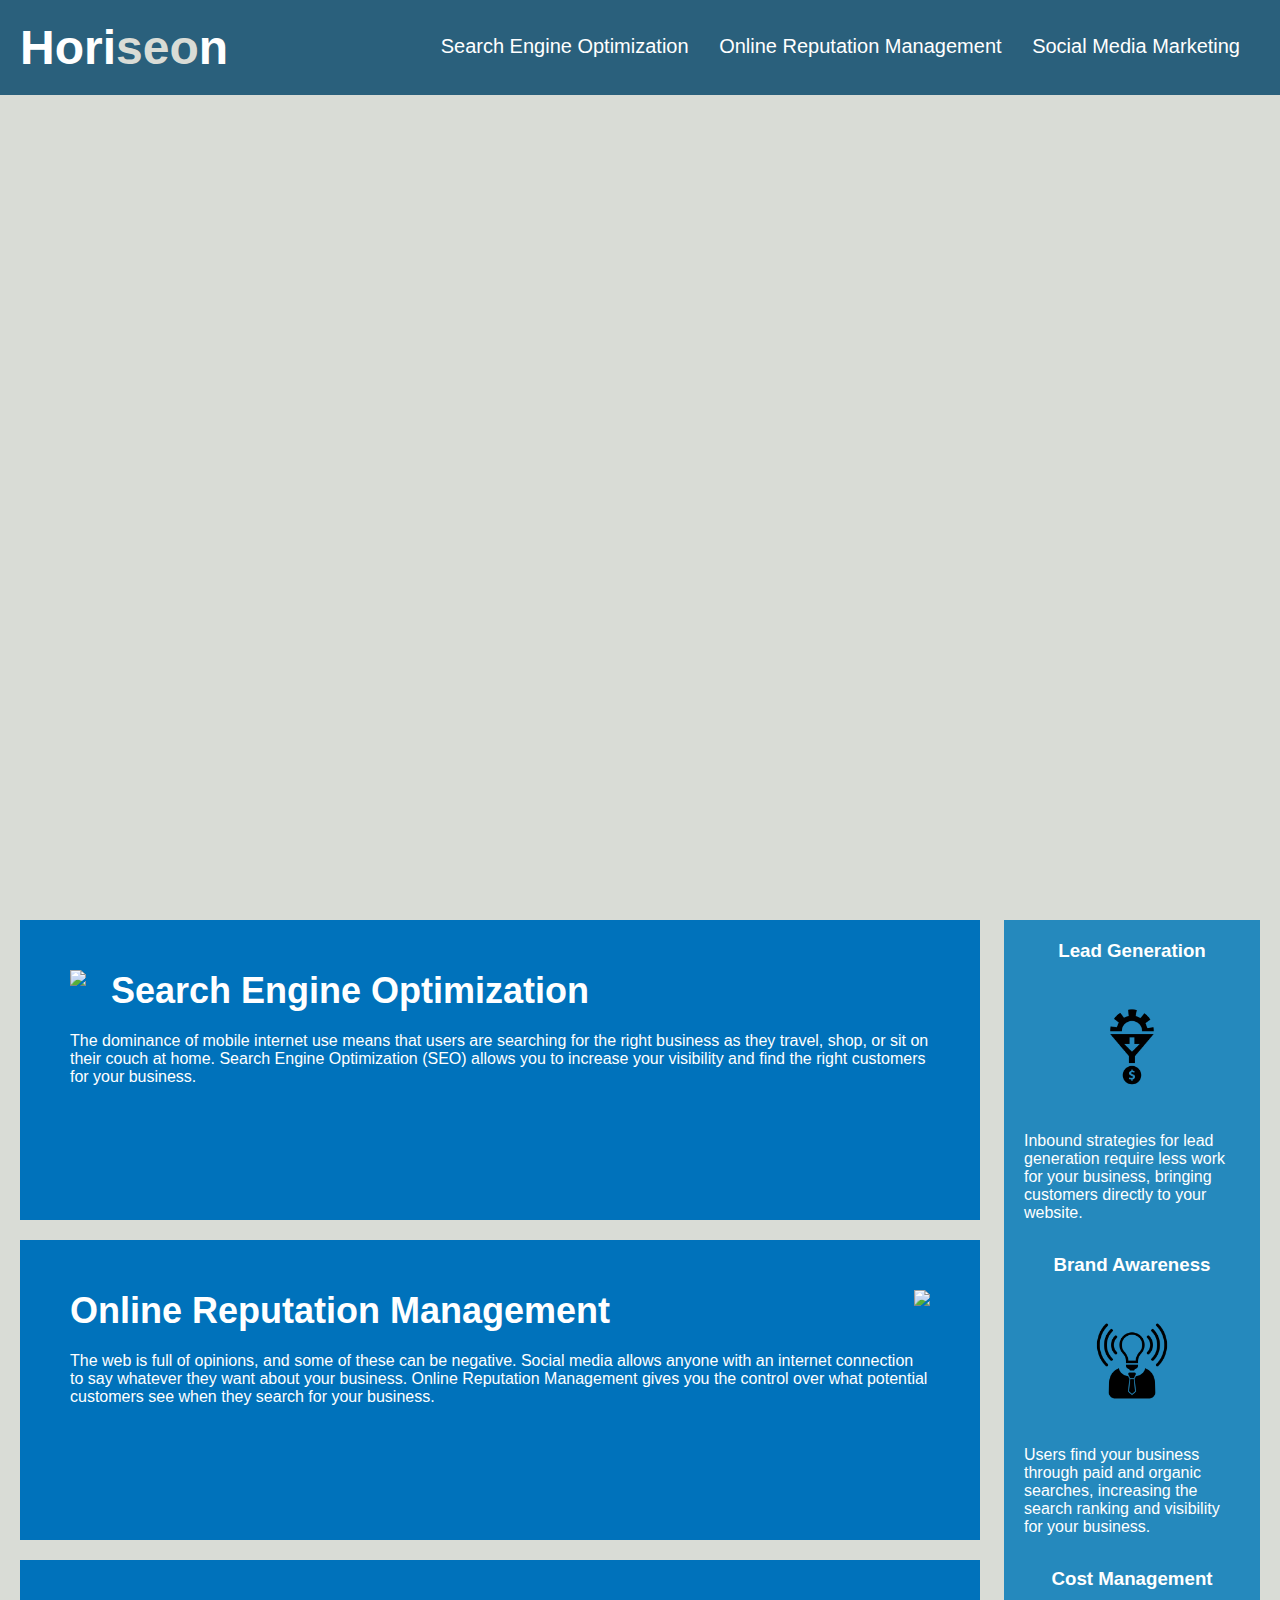
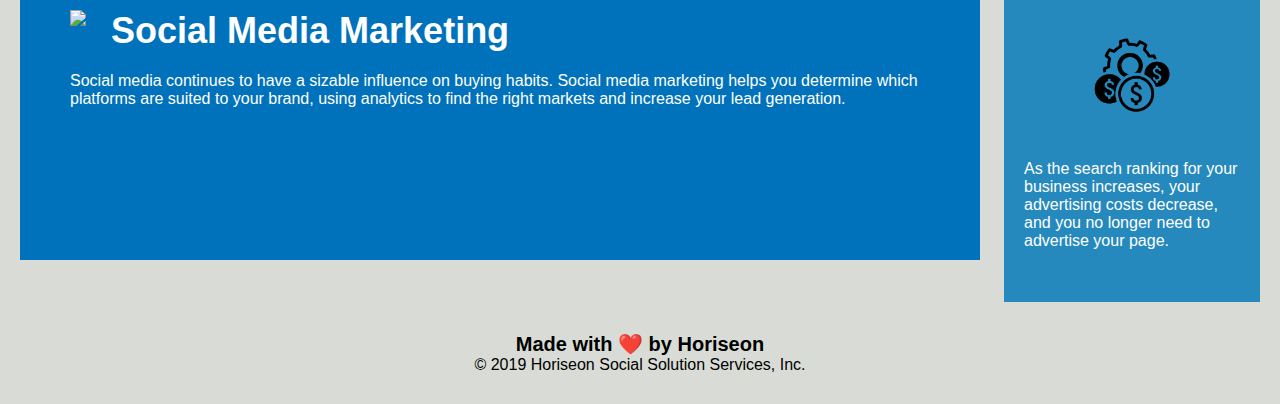
==== horison-solution-modified/index.html @ 2b65d50e "starter code" ====
<!DOCTYPE html>
<html lang="en-us">

<head>
    <meta charset="UTF-8" />
    <link rel="stylesheet" href="./assets/css/style.css">
    <title>website</title>
</head>

<body>
    <div class="header">
        <h1>Hori<span class="seo">seo</span>n</h1>
        <div>
            <ul>
                <li>
                    <a href="#search-engine-optimization">Search Engine Optimization</a>
                </li>
                <li>
                    <a href="#online-reputation-management">Online Reputation Management</a>
                </li>
                <li>
                    <a href="#social-media-marketing">Social Media Marketing</a>
                </li>
            </ul>
        </div>
    </div>
    <div class="hero"></div>
    <div class="content">
        <div class="search-engine-optimization">
            <img src="./assets/images/search-engine-optimization.jpg" class="float-left" />
            <h2>Search Engine Optimization</h2>
            <p>
                The dominance of mobile internet use means that users are searching for the right business as they travel, shop, or sit on their couch at home. Search Engine Optimization (SEO) allows you to increase your visibility and find the right customers for your business.
            </p>
        </div>
        <div id="online-reputation-management" class="online-reputation-management">
            <img src="./assets/images/online-reputation-management.jpg" class="float-right" />
            <h2>Online Reputation Management</h2>
            <p>
                The web is full of opinions, and some of these can be negative. Social media allows anyone with an internet connection to say whatever they want about your business. Online Reputation Management gives you the control over what potential customers see when they search for your business.
            </p>
        </div>
        <div id="social-media-marketing" class="social-media-marketing">
            <img src="./assets/images/social-media-marketing.jpg" class="float-left" />
            <h2>Social Media Marketing</h2>
            <p>
                Social media continues to have a sizable influence on buying habits. Social media marketing helps you determine which platforms are suited to your brand, using analytics to find the right markets and increase your lead generation.
            </p>
        </div>
    </div>
    <div class="benefits">
        <div class="benefit-lead">
            <h3>Lead Generation</h3>
            <img src="./assets/images/lead-generation.png" />
            <p>
                Inbound strategies for lead generation require less work for your business, bringing customers directly to your website.
            </p>
        </div>
        <div class="benefit-brand">
            <h3>Brand Awareness</h3>
            <img src="./assets/images/brand-awareness.png" />
            <p>
                Users find your business through paid and organic searches, increasing the search ranking and visibility for your business.
            </p>
        </div>
        <div class="benefit-cost">
            <h3>Cost Management</h3>
            <img src="./assets/images/cost-management.png"></img>
            <p>
                As the search ranking for your business increases, your advertising costs decrease, and you no longer need to advertise your page.
            </p>
        </div>
    </div>
    <div class="footer">
        <h2>Made with ❤️️ by Horiseon</h2>
        <p>
            &copy; 2019 Horiseon Social Solution Services, Inc.
        </p>
    </div>
</body>

</html>
---- horison-solution-modified/assets/css/style.css ----
* {
    box-sizing: border-box;
    padding: 0;
    margin: 0;
}

body {
    background-color: #d9dcd6;
}

.header {
    padding: 20px;
    font-family: 'Trebuchet MS', 'Lucida Sans Unicode', 'Lucida Grande', 'Lucida Sans', Arial, sans-serif;
    background-color: #2a607c;
    color: #ffffff;
}

.header h1 {
    display: inline-block;
    font-size: 48px;
}

.header h1 .seo {
    color: #d9dcd6;
}

.header div {
    padding-top: 15px;
    margin-right: 20px;
    float: right;
    font-family: 'Gill Sans', 'Gill Sans MT', Calibri, 'Trebuchet MS', sans-serif;
    font-size: 20px;
}

.header div ul {
    list-style-type: none;
}

.header div ul li {
    display: inline-block;
    margin-left: 25px;
}

a {
    color: #ffffff;
    text-decoration: none;
}

p {
    font-size: 16px;
}

.hero {
    height: 800px;
    width: 100%;
    margin-bottom: 25px;
    background-image: url("../images/digital-marketing-meeting.jpg");
    background-size: cover;
    background-position: center;
}

.float-left {
    float: left;
    margin-right: 25px;
}

.float-right {
    float: right;
    margin-left: 25px;
}

.content {
    width: 75%;
    display: inline-block;
    margin-left: 20px;
}

.benefits {
    margin-right: 20px;
    padding: 20px;
    clear: both;
    float: right;
    width: 20%;
    height: 100%;
    font-family: 'Gill Sans', 'Gill Sans MT', Calibri, 'Trebuchet MS', sans-serif;
    background-color: #2589bd;
}

.benefit-lead {
    margin-bottom: 32px;
    color: #ffffff;
}

.benefit-brand {
    margin-bottom: 32px;
    color: #ffffff;
}

.benefit-cost {
    margin-bottom: 32px;
    color: #ffffff;
}

.benefit-lead h3 {
    margin-bottom: 10px;
    text-align: center;
}

.benefit-brand h3 {
    margin-bottom: 10px;
    text-align: center;
}

.benefit-cost h3 {
    margin-bottom: 10px;
    text-align: center;
}

.benefit-lead img {
    display: block;
    margin: 10px auto;
    max-width: 150px;
}

.benefit-brand img {
    display: block;
    margin: 10px auto;
    max-width: 150px;
}

.benefit-cost img {
    display: block;
    margin: 10px auto;
    max-width: 150px;
}

.search-engine-optimization {
    margin-bottom: 20px;
    padding: 50px;
    height: 300px;
    font-family: 'Gill Sans', 'Gill Sans MT', Calibri, 'Trebuchet MS', sans-serif;
    background-color: #0072bb;
    color: #ffffff;
}

.online-reputation-management {
    margin-bottom: 20px;
    padding: 50px;
    height: 300px;
    font-family: 'Gill Sans', 'Gill Sans MT', Calibri, 'Trebuchet MS', sans-serif;
    background-color: #0072bb;
    color: #ffffff;
}

.social-media-marketing {
    margin-bottom: 20px;
    padding: 50px;
    height: 300px;
    font-family: 'Gill Sans', 'Gill Sans MT', Calibri, 'Trebuchet MS', sans-serif;
    background-color: #0072bb;
    color: #ffffff;
}

.search-engine-optimization img {
    max-height: 200px;
}

.online-reputation-management img {
    max-height: 200px;
}

.social-media-marketing img {
    max-height: 200px;
}

.search-engine-optimization h2 {
    margin-bottom: 20px;
    font-size: 36px;
}

.online-reputation-management h2 {
    margin-bottom: 20px;
    font-size: 36px;
}

.social-media-marketing h2 {
    margin-bottom: 20px;
    font-size: 36px;
}

.footer {
    padding: 30px;
    clear: both;
    font-family: 'Trebuchet MS', 'Lucida Sans Unicode', 'Lucida Grande', 'Lucida Sans', Arial, sans-serif;
    text-align: center;
}

.footer h2 {
    font-size: 20px;
}
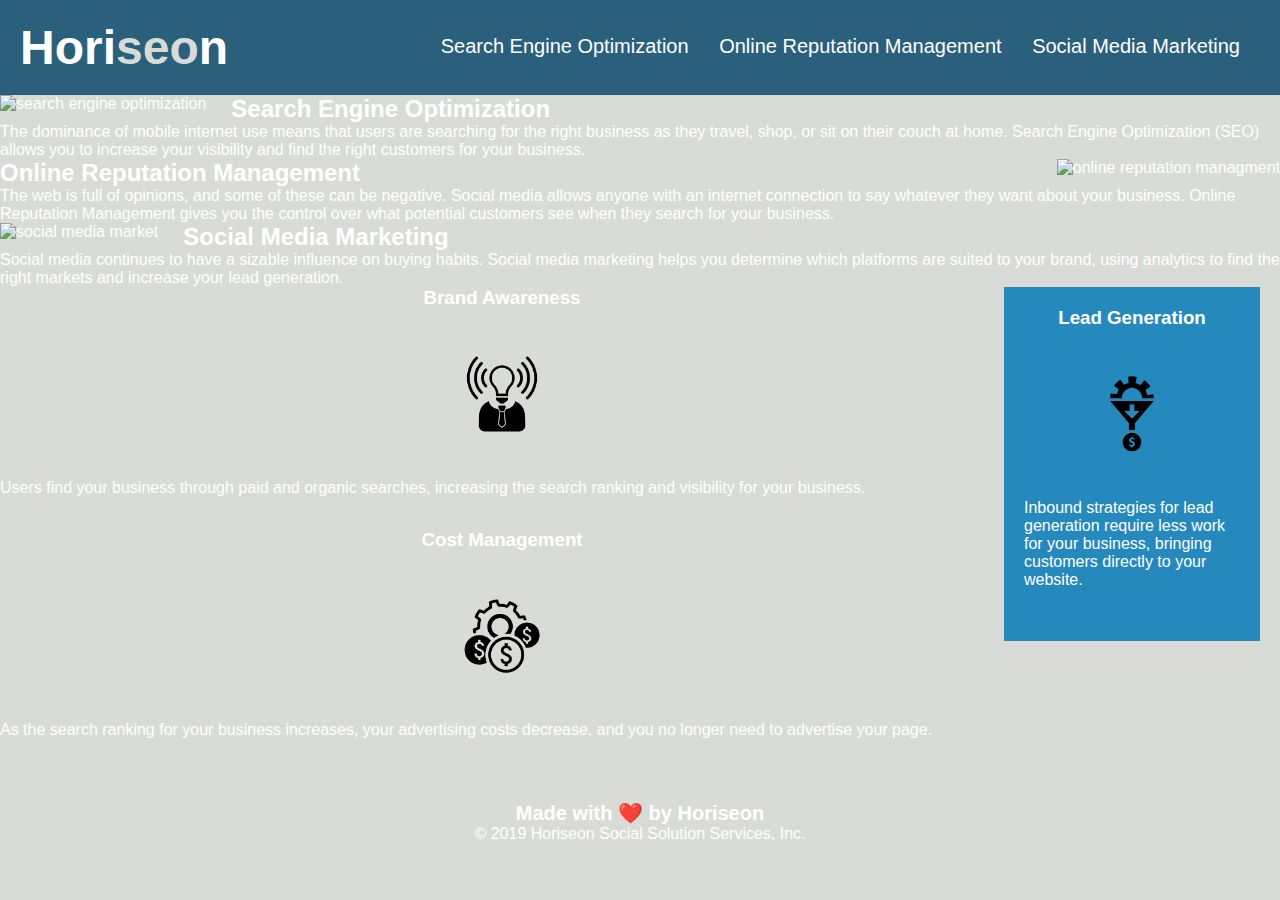
==== commit 89f26026: "semantic tags added to article part, adding alternative text to images,removing unnecessary class an" ====
--- a/horison-solution-modified/index.html
+++ b/horison-solution-modified/index.html
@@ -4,58 +4,70 @@
 <head>
     <meta charset="UTF-8" />
     <link rel="stylesheet" href="./assets/css/style.css">
-    <title>website</title>
+    <title>Horiseon Social Solution Services</title>
 </head>
 
 <body>
+    <!-- header part -->
     <div class="header">
-        <h1>Hori<span class="seo">seo</span>n</h1>
-        <div>
-            <ul>
-                <li>
-                    <a href="#search-engine-optimization">Search Engine Optimization</a>
-                </li>
-                <li>
-                    <a href="#online-reputation-management">Online Reputation Management</a>
-                </li>
-                <li>
-                    <a href="#social-media-marketing">Social Media Marketing</a>
-                </li>
-            </ul>
-        </div>
-    </div>
-    <div class="hero"></div>
-    <div class="content">
-        <div class="search-engine-optimization">
-            <img src="./assets/images/search-engine-optimization.jpg" class="float-left" />
-            <h2>Search Engine Optimization</h2>
-            <p>
-                The dominance of mobile internet use means that users are searching for the right business as they travel, shop, or sit on their couch at home. Search Engine Optimization (SEO) allows you to increase your visibility and find the right customers for your business.
-            </p>
-        </div>
-        <div id="online-reputation-management" class="online-reputation-management">
-            <img src="./assets/images/online-reputation-management.jpg" class="float-right" />
-            <h2>Online Reputation Management</h2>
-            <p>
-                The web is full of opinions, and some of these can be negative. Social media allows anyone with an internet connection to say whatever they want about your business. Online Reputation Management gives you the control over what potential customers see when they search for your business.
-            </p>
-        </div>
-        <div id="social-media-marketing" class="social-media-marketing">
-            <img src="./assets/images/social-media-marketing.jpg" class="float-left" />
-            <h2>Social Media Marketing</h2>
-            <p>
-                Social media continues to have a sizable influence on buying habits. Social media marketing helps you determine which platforms are suited to your brand, using analytics to find the right markets and increase your lead generation.
-            </p>
-        </div>
-    </div>
-    <div class="benefits">
-        <div class="benefit-lead">
-            <h3>Lead Generation</h3>
-            <img src="./assets/images/lead-generation.png" />
-            <p>
-                Inbound strategies for lead generation require less work for your business, bringing customers directly to your website.
-            </p>
-        </div>
+        <header>
+            <h1>Hori<span>seo</span>n</h1>
+            <!-- navigation -->
+            <nav>
+                <ul>
+                    <li>
+                        <a href="#search-engine-optimization">Search Engine Optimization</a>
+                    </li>
+                    <li>
+                        <a href="#online-reputation-management">Online Reputation Management</a>
+                    </li>
+                    <li>
+                        <a href="#social-media-marketing">Social Media Marketing</a>
+                    </li>
+                </ul>
+            </nav>
+        </header>
+        <!-- main content -->
+        <main>
+            <!-- hero section -->
+            <section class="hero-section"> </section>
+            <!-- article part -->
+            <article>
+                <div>
+                    <img src="./assets/images/search-engine-optimization.jpg" alt="search engine optimization" class="float-left" />
+                    <h2>Search Engine Optimization</h2>
+                    <p>
+                        The dominance of mobile internet use means that users are searching for the right business as they travel, shop, or sit on their couch at home. Search Engine Optimization (SEO) allows you to increase your visibility and find the right customers for your
+                        business.
+                    </p>
+                </div>
+                <div>
+                    <img src="./assets/images/online-reputation-management.jpg" alt="online reputation managment" class="float-right" />
+                    <h2>Online Reputation Management</h2>
+                    <p>
+                        The web is full of opinions, and some of these can be negative. Social media allows anyone with an internet connection to say whatever they want about your business. Online Reputation Management gives you the control over what potential customers see
+                        when they search for your business.
+                    </p>
+                </div>
+                <div>
+                    <img src="./assets/images/social-media-marketing.jpg" alt="social media market" class="float-left" />
+                    <h2>Social Media Marketing</h2>
+                    <p>
+                        Social media continues to have a sizable influence on buying habits. Social media marketing helps you determine which platforms are suited to your brand, using analytics to find the right markets and increase your lead generation.
+                    </p>
+                </div>
+            </article>
+            <!-- aside part -->
+            <div class="benefits">
+                <div class="benefit-lead">
+                    <h3>Lead Generation</h3>
+                    <img src="./assets/images/lead-generation.png" />
+                    <p>
+                        Inbound strategies for lead generation require less work for your business, bringing customers directly to your website.
+                    </p>
+                </div>
+
+        </main>
         <div class="benefit-brand">
             <h3>Brand Awareness</h3>
             <img src="./assets/images/brand-awareness.png" />
@@ -70,13 +82,13 @@
                 As the search ranking for your business increases, your advertising costs decrease, and you no longer need to advertise your page.
             </p>
         </div>
-    </div>
-    <div class="footer">
-        <h2>Made with ❤️️ by Horiseon</h2>
-        <p>
-            &copy; 2019 Horiseon Social Solution Services, Inc.
-        </p>
-    </div>
+        </div>
+        <div class="footer">
+            <h2>Made with ❤️️ by Horiseon</h2>
+            <p>
+                &copy; 2019 Horiseon Social Solution Services, Inc.
+            </p>
+        </div>
 </body>
 
-</html>
+</html>--- a/horison-solution-modified/assets/css/style.css
+++ b/horison-solution-modified/assets/css/style.css
@@ -1,54 +1,62 @@
+/*----------------main setup---------------*/
+
 * {
-    box-sizing: border-box;
     padding: 0;
     margin: 0;
+    box-sizing: border-box;
 }
 
 body {
     background-color: #d9dcd6;
-}
-
-.header {
+    color: #ffffff;
+    font-family: 'Gill Sans', 'Gill Sans MT', Calibri, 'Trebuchet MS', sans-serif;
+    font-size: 16px;
+}
+
+
+/*----------------header------------------*/
+
+header {
     padding: 20px;
     font-family: 'Trebuchet MS', 'Lucida Sans Unicode', 'Lucida Grande', 'Lucida Sans', Arial, sans-serif;
     background-color: #2a607c;
-    color: #ffffff;
-}
-
-.header h1 {
+}
+
+header h1 {
     display: inline-block;
     font-size: 48px;
 }
 
-.header h1 .seo {
+.header h1 span {
     color: #d9dcd6;
 }
 
-.header div {
+
+/*-----------navigation-----------*/
+
+header nav {
     padding-top: 15px;
     margin-right: 20px;
     float: right;
-    font-family: 'Gill Sans', 'Gill Sans MT', Calibri, 'Trebuchet MS', sans-serif;
     font-size: 20px;
 }
 
-.header div ul {
+header nav ul {
     list-style-type: none;
 }
 
-.header div ul li {
+header nav ul li {
     display: inline-block;
     margin-left: 25px;
 }
 
-a {
+header nav ul li a {
     color: #ffffff;
     text-decoration: none;
 }
 
-p {
-    font-size: 16px;
-}
+
+/*----------------hero section---------------*/
 
 .hero {
     height: 800px;
@@ -197,4 +205,4 @@
 
 .footer h2 {
     font-size: 20px;
-}
+}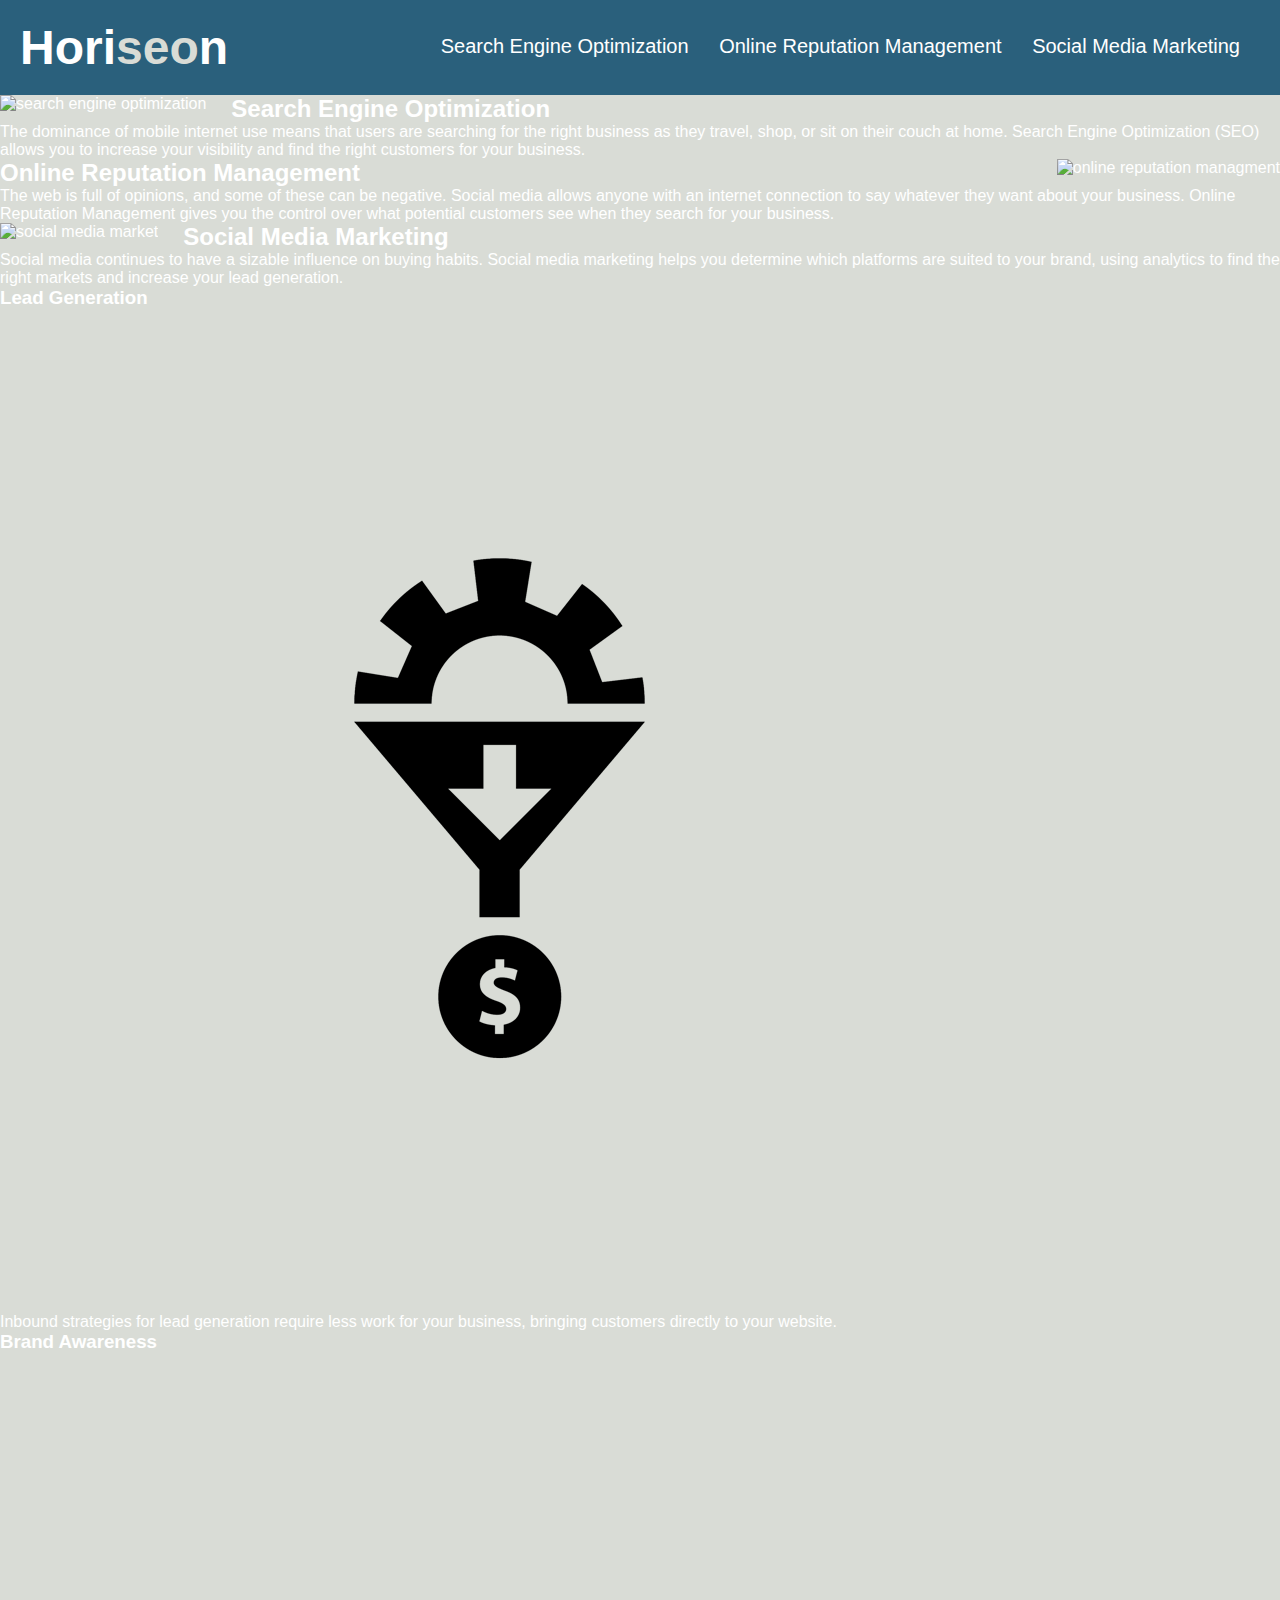
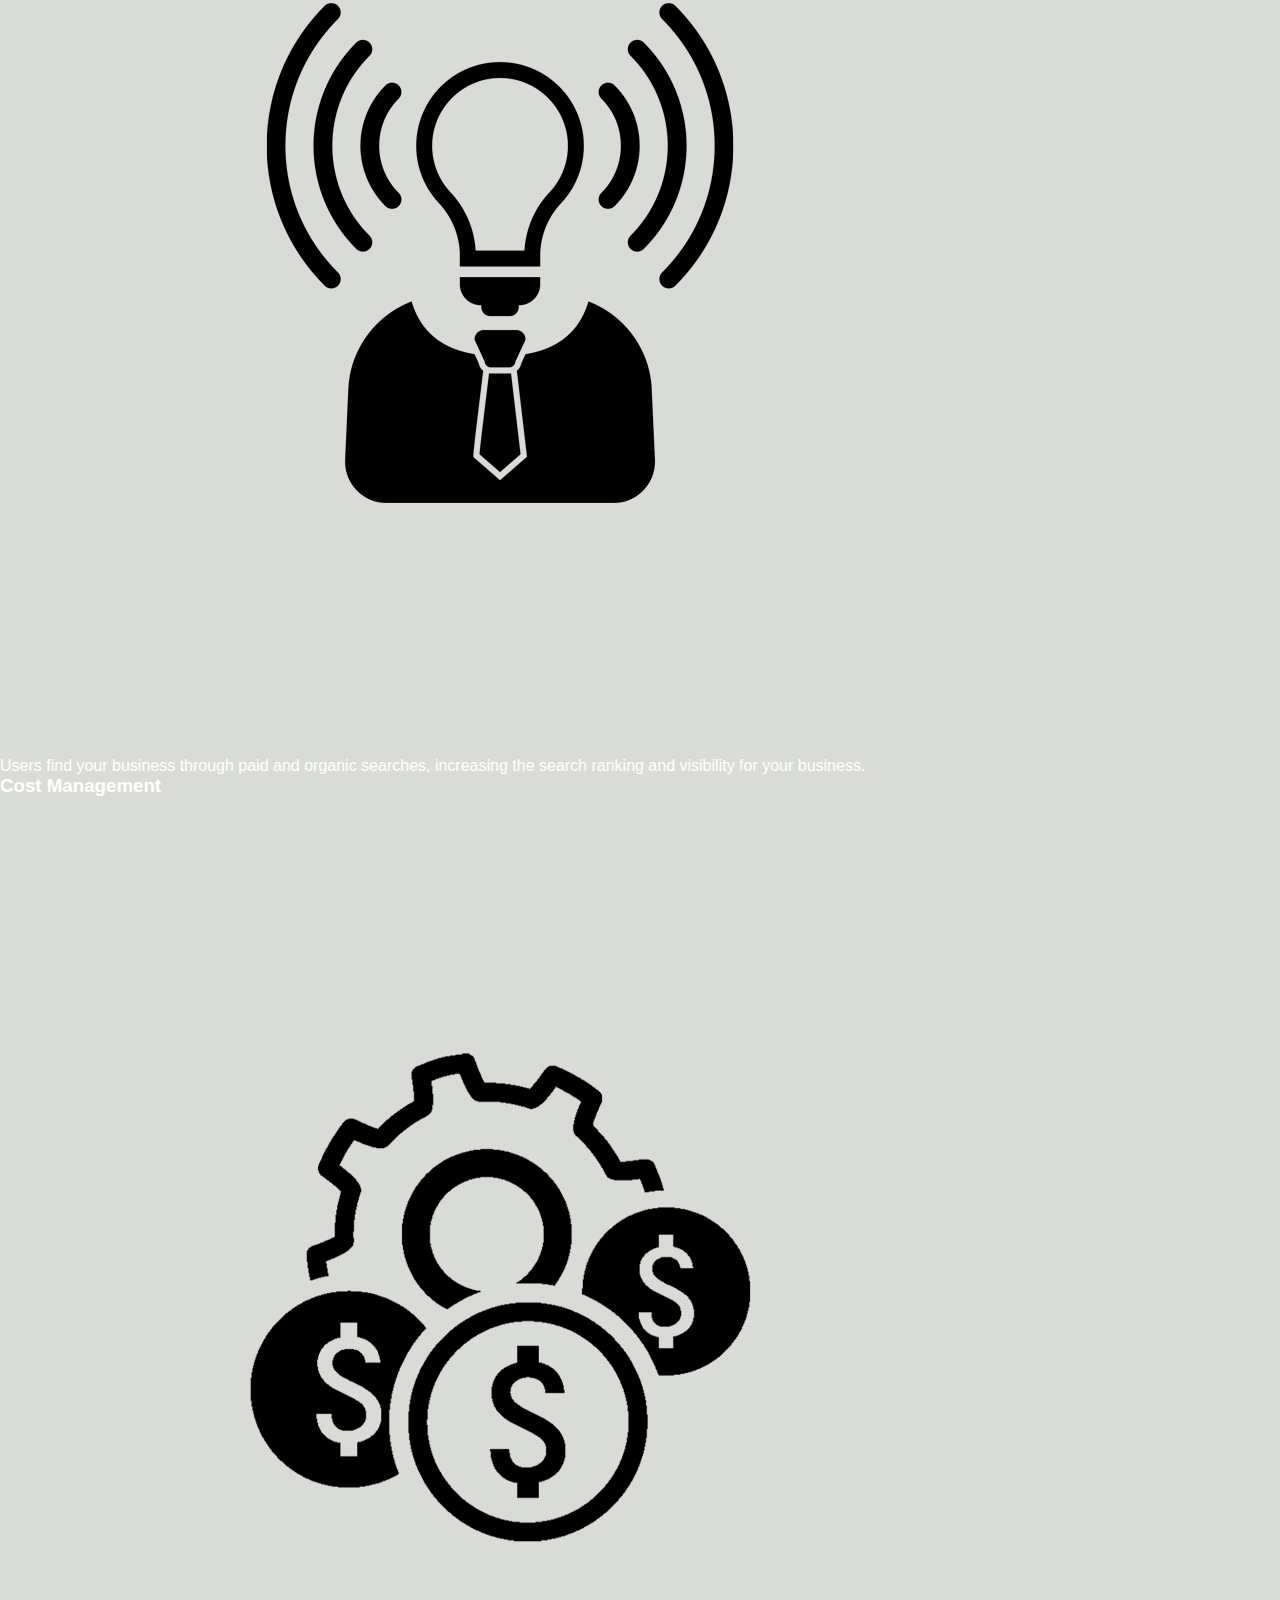
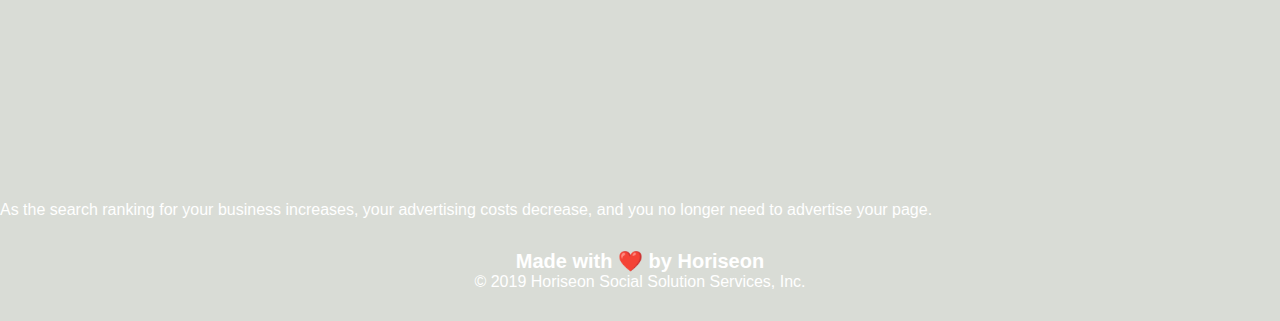
==== commit c240026f: "aside part edited: adding semantic tag, adding alternative text for images and remove unused classes" ====
--- a/horison-solution-modified/index.html
+++ b/horison-solution-modified/index.html
@@ -58,31 +58,30 @@
                 </div>
             </article>
             <!-- aside part -->
-            <div class="benefits">
-                <div class="benefit-lead">
+            <aside>
+                <div>
                     <h3>Lead Generation</h3>
-                    <img src="./assets/images/lead-generation.png" />
+                    <img src="./assets/images/lead-generation.png" alt="lead generation" />
                     <p>
                         Inbound strategies for lead generation require less work for your business, bringing customers directly to your website.
                     </p>
                 </div>
-
+                <div>
+                    <h3>Brand Awareness</h3>
+                    <img src="./assets/images/brand-awareness.png" alt="brand awareness" />
+                    <p>
+                        Users find your business through paid and organic searches, increasing the search ranking and visibility for your business.
+                    </p>
+                </div>
+                <div>
+                    <h3>Cost Management</h3>
+                    <img src="./assets/images/cost-management.png" alt="cost managment"></img>
+                    <p>
+                        As the search ranking for your business increases, your advertising costs decrease, and you no longer need to advertise your page.
+                    </p>
+                </div>
+            </aside>
         </main>
-        <div class="benefit-brand">
-            <h3>Brand Awareness</h3>
-            <img src="./assets/images/brand-awareness.png" />
-            <p>
-                Users find your business through paid and organic searches, increasing the search ranking and visibility for your business.
-            </p>
-        </div>
-        <div class="benefit-cost">
-            <h3>Cost Management</h3>
-            <img src="./assets/images/cost-management.png"></img>
-            <p>
-                As the search ranking for your business increases, your advertising costs decrease, and you no longer need to advertise your page.
-            </p>
-        </div>
-        </div>
         <div class="footer">
             <h2>Made with ❤️️ by Horiseon</h2>
             <p>
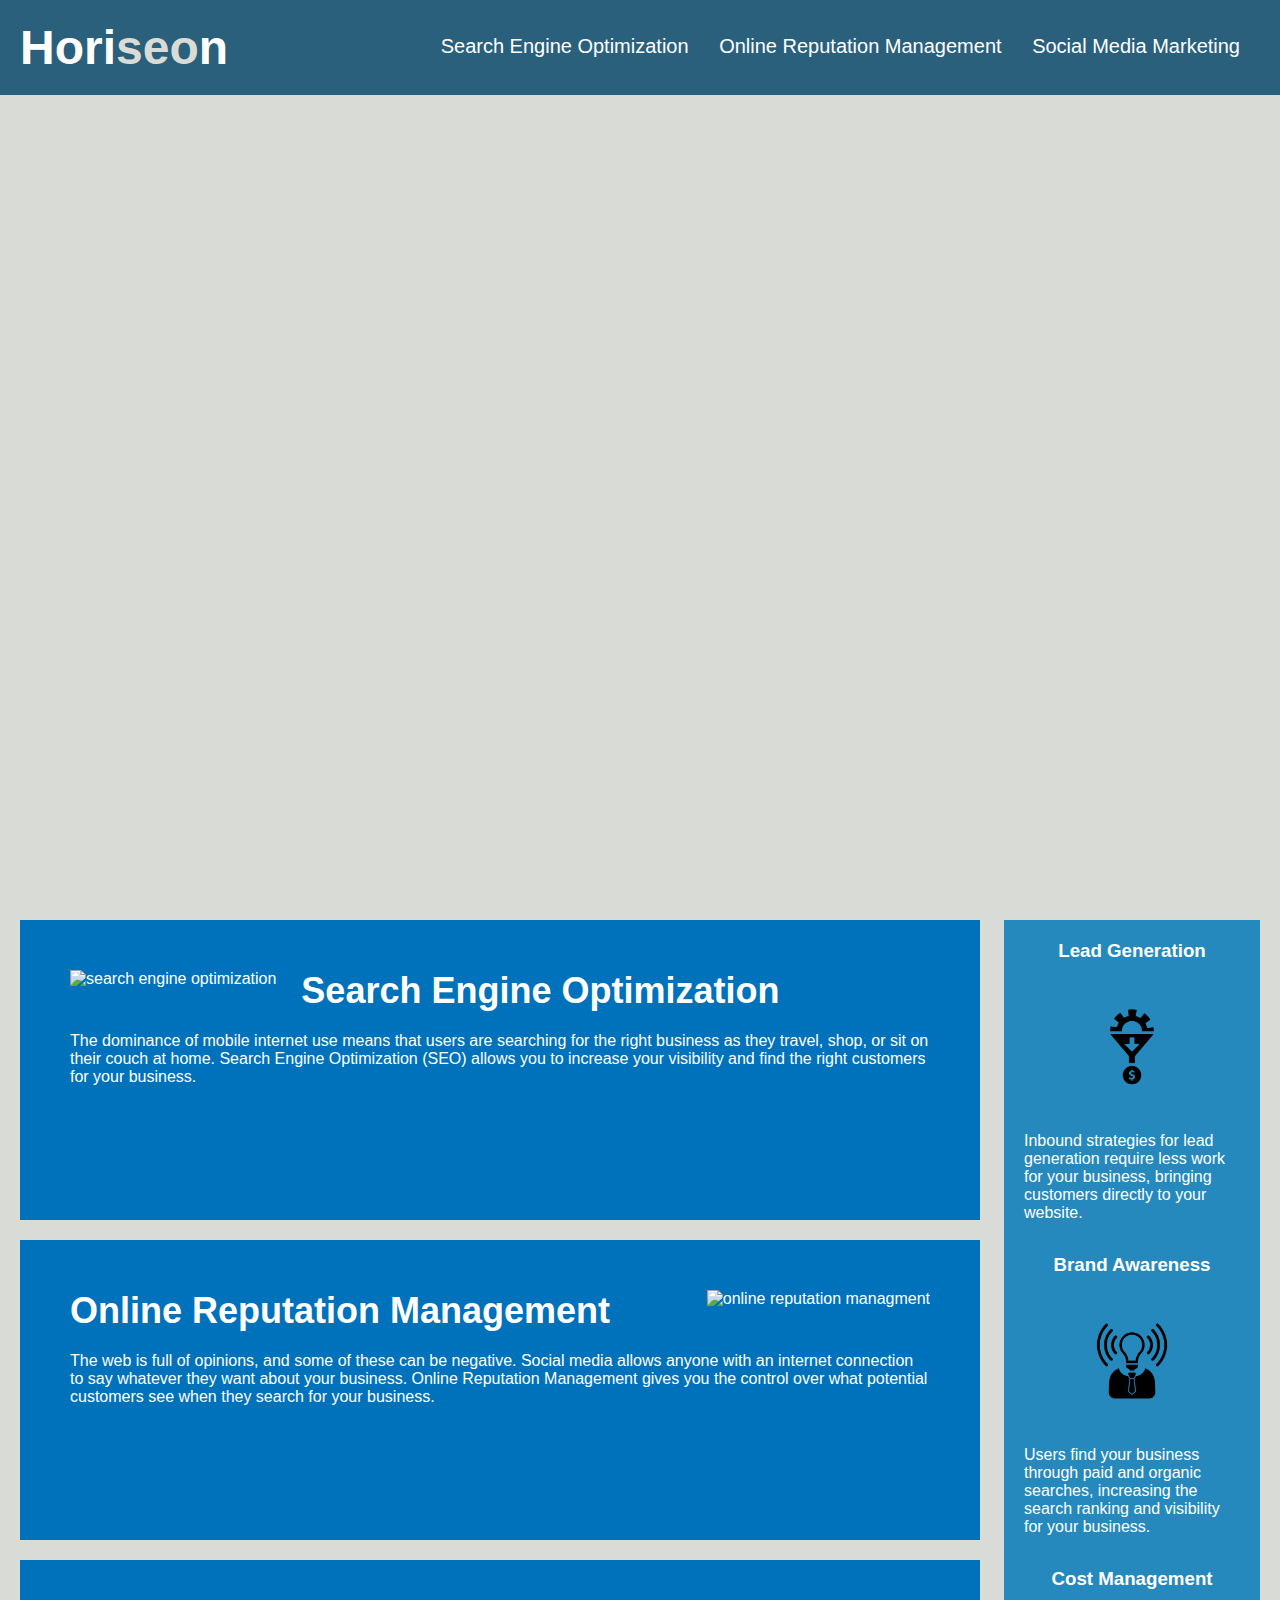
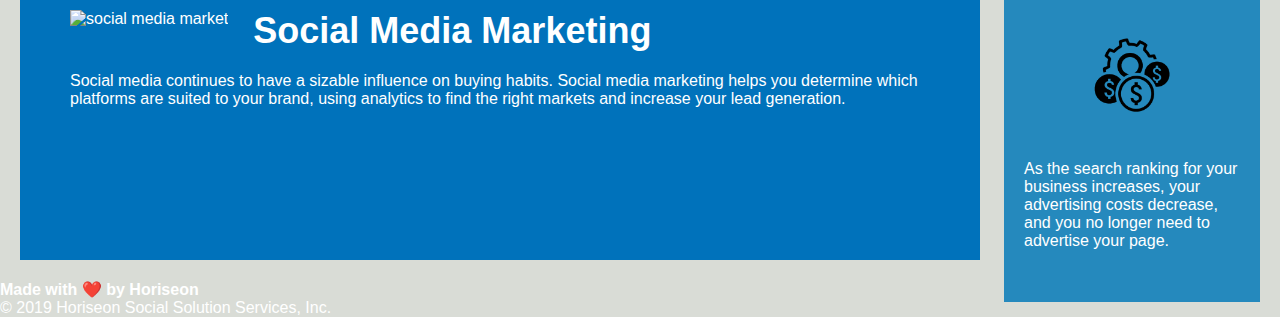
==== commit 9cae55c0: "applying semantic tag to the footer part and by changing heading attribute to sequential order" ====
--- a/horison-solution-modified/index.html
+++ b/horison-solution-modified/index.html
@@ -82,12 +82,14 @@
                 </div>
             </aside>
         </main>
-        <div class="footer">
-            <h2>Made with ❤️️ by Horiseon</h2>
+        <!-- main content ends here -->
+        <!-- footer  -->
+        <footer>
+            <h4>Made with ❤️️ by Horiseon</h4>
             <p>
                 &copy; 2019 Horiseon Social Solution Services, Inc.
             </p>
-        </div>
+        </footer>
 </body>
 
 </html>--- a/horison-solution-modified/assets/css/style.css
+++ b/horison-solution-modified/assets/css/style.css
@@ -58,13 +58,33 @@
 
 /*----------------hero section---------------*/
 
-.hero {
+.hero-section {
     height: 800px;
     width: 100%;
     margin-bottom: 25px;
     background-image: url("../images/digital-marketing-meeting.jpg");
     background-size: cover;
     background-position: center;
+}
+
+
+/*----------------article part---------------*/
+
+article {
+    width: 75%;
+    display: inline-block;
+    margin-left: 20px;
+}
+
+article div {
+    margin-bottom: 20px;
+    padding: 50px;
+    height: 300px;
+    background-color: #0072bb;
+}
+
+article div img {
+    max-height: 200px;
 }
 
 .float-left {
@@ -77,124 +97,41 @@
     margin-left: 25px;
 }
 
-.content {
-    width: 75%;
-    display: inline-block;
-    margin-left: 20px;
+article div h2 {
+    margin-bottom: 20px;
+    font-size: 36px;
 }
 
-.benefits {
+
+/*----------------aside part---------------*/
+
+aside {
     margin-right: 20px;
     padding: 20px;
     clear: both;
     float: right;
     width: 20%;
     height: 100%;
-    font-family: 'Gill Sans', 'Gill Sans MT', Calibri, 'Trebuchet MS', sans-serif;
     background-color: #2589bd;
 }
 
-.benefit-lead {
+aside div {
     margin-bottom: 32px;
-    color: #ffffff;
 }
 
-.benefit-brand {
-    margin-bottom: 32px;
-    color: #ffffff;
-}
-
-.benefit-cost {
-    margin-bottom: 32px;
-    color: #ffffff;
-}
-
-.benefit-lead h3 {
+aside div h3 {
     margin-bottom: 10px;
     text-align: center;
 }
 
-.benefit-brand h3 {
-    margin-bottom: 10px;
-    text-align: center;
-}
-
-.benefit-cost h3 {
-    margin-bottom: 10px;
-    text-align: center;
-}
-
-.benefit-lead img {
+aside div img {
     display: block;
     margin: 10px auto;
     max-width: 150px;
 }
 
-.benefit-brand img {
-    display: block;
-    margin: 10px auto;
-    max-width: 150px;
-}
 
-.benefit-cost img {
-    display: block;
-    margin: 10px auto;
-    max-width: 150px;
-}
-
-.search-engine-optimization {
-    margin-bottom: 20px;
-    padding: 50px;
-    height: 300px;
-    font-family: 'Gill Sans', 'Gill Sans MT', Calibri, 'Trebuchet MS', sans-serif;
-    background-color: #0072bb;
-    color: #ffffff;
-}
-
-.online-reputation-management {
-    margin-bottom: 20px;
-    padding: 50px;
-    height: 300px;
-    font-family: 'Gill Sans', 'Gill Sans MT', Calibri, 'Trebuchet MS', sans-serif;
-    background-color: #0072bb;
-    color: #ffffff;
-}
-
-.social-media-marketing {
-    margin-bottom: 20px;
-    padding: 50px;
-    height: 300px;
-    font-family: 'Gill Sans', 'Gill Sans MT', Calibri, 'Trebuchet MS', sans-serif;
-    background-color: #0072bb;
-    color: #ffffff;
-}
-
-.search-engine-optimization img {
-    max-height: 200px;
-}
-
-.online-reputation-management img {
-    max-height: 200px;
-}
-
-.social-media-marketing img {
-    max-height: 200px;
-}
-
-.search-engine-optimization h2 {
-    margin-bottom: 20px;
-    font-size: 36px;
-}
-
-.online-reputation-management h2 {
-    margin-bottom: 20px;
-    font-size: 36px;
-}
-
-.social-media-marketing h2 {
-    margin-bottom: 20px;
-    font-size: 36px;
-}
+/*----------------footer---------------*/
 
 .footer {
     padding: 30px;
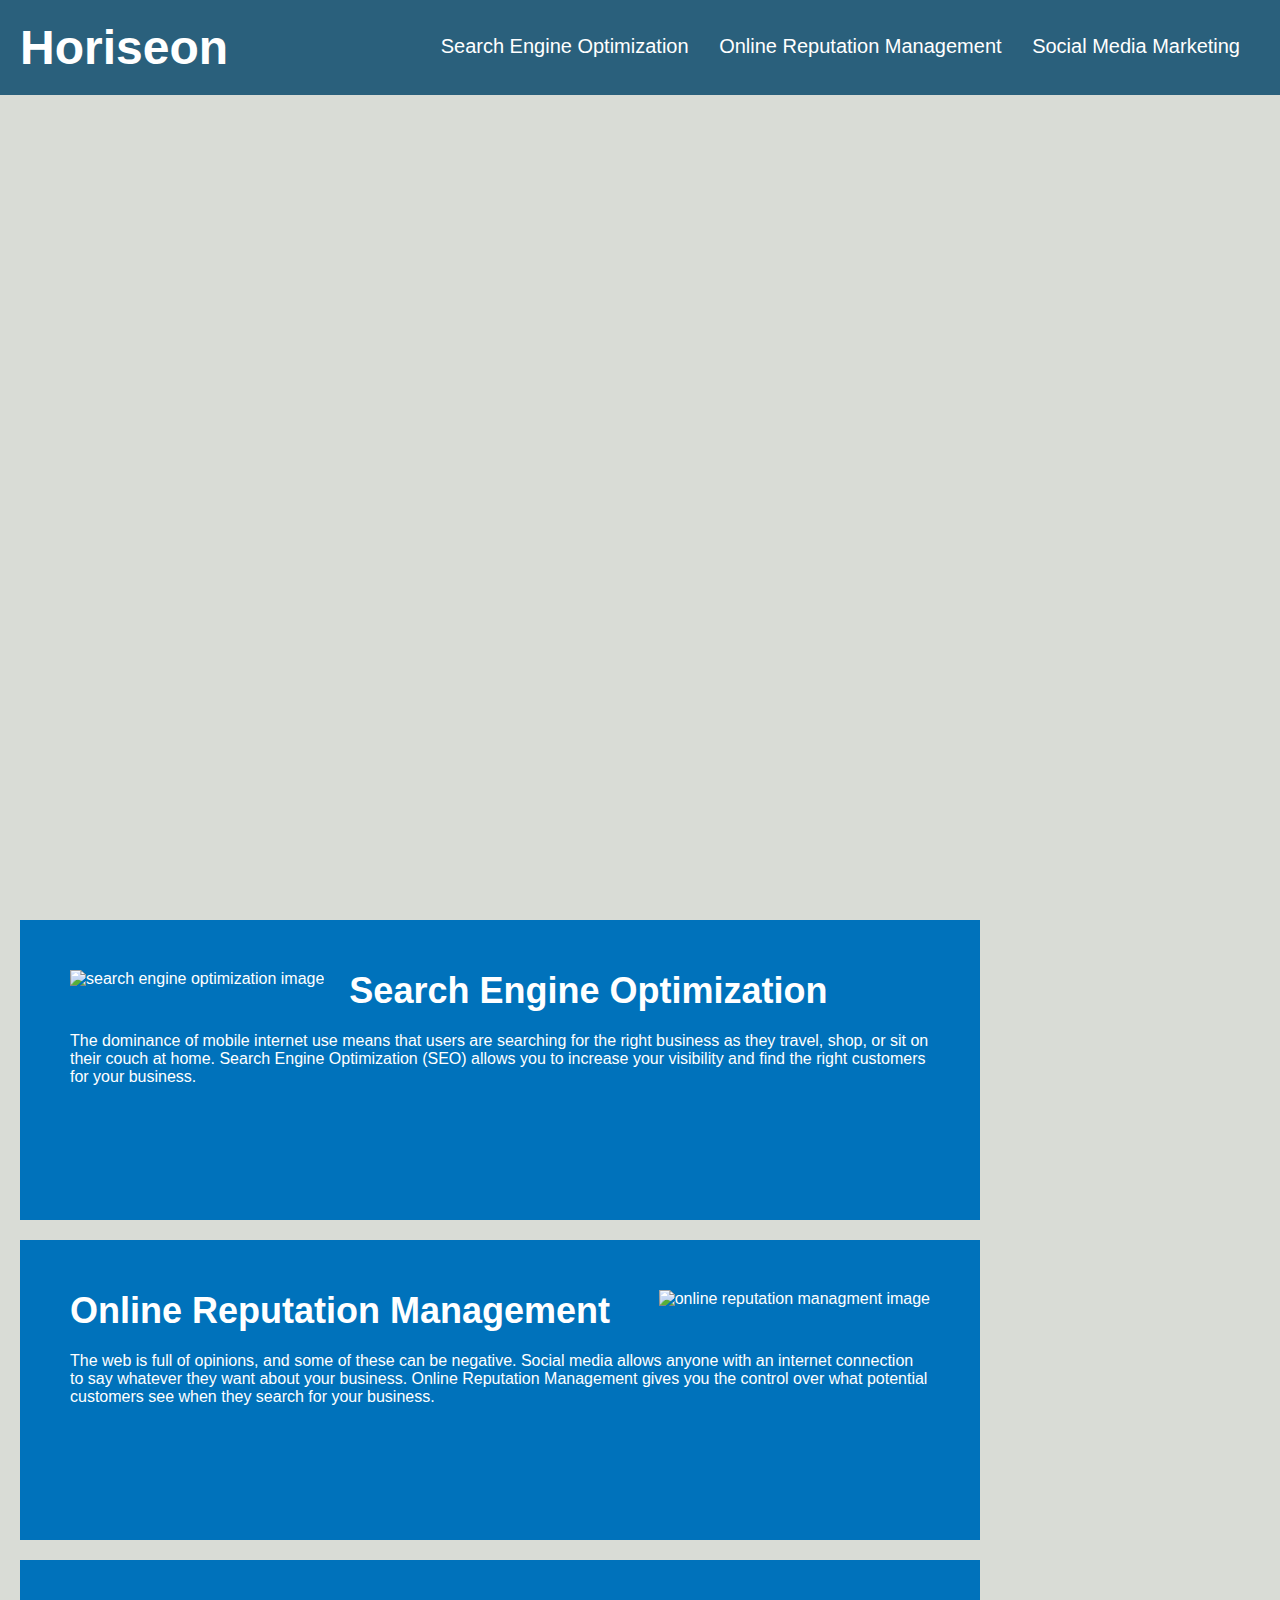
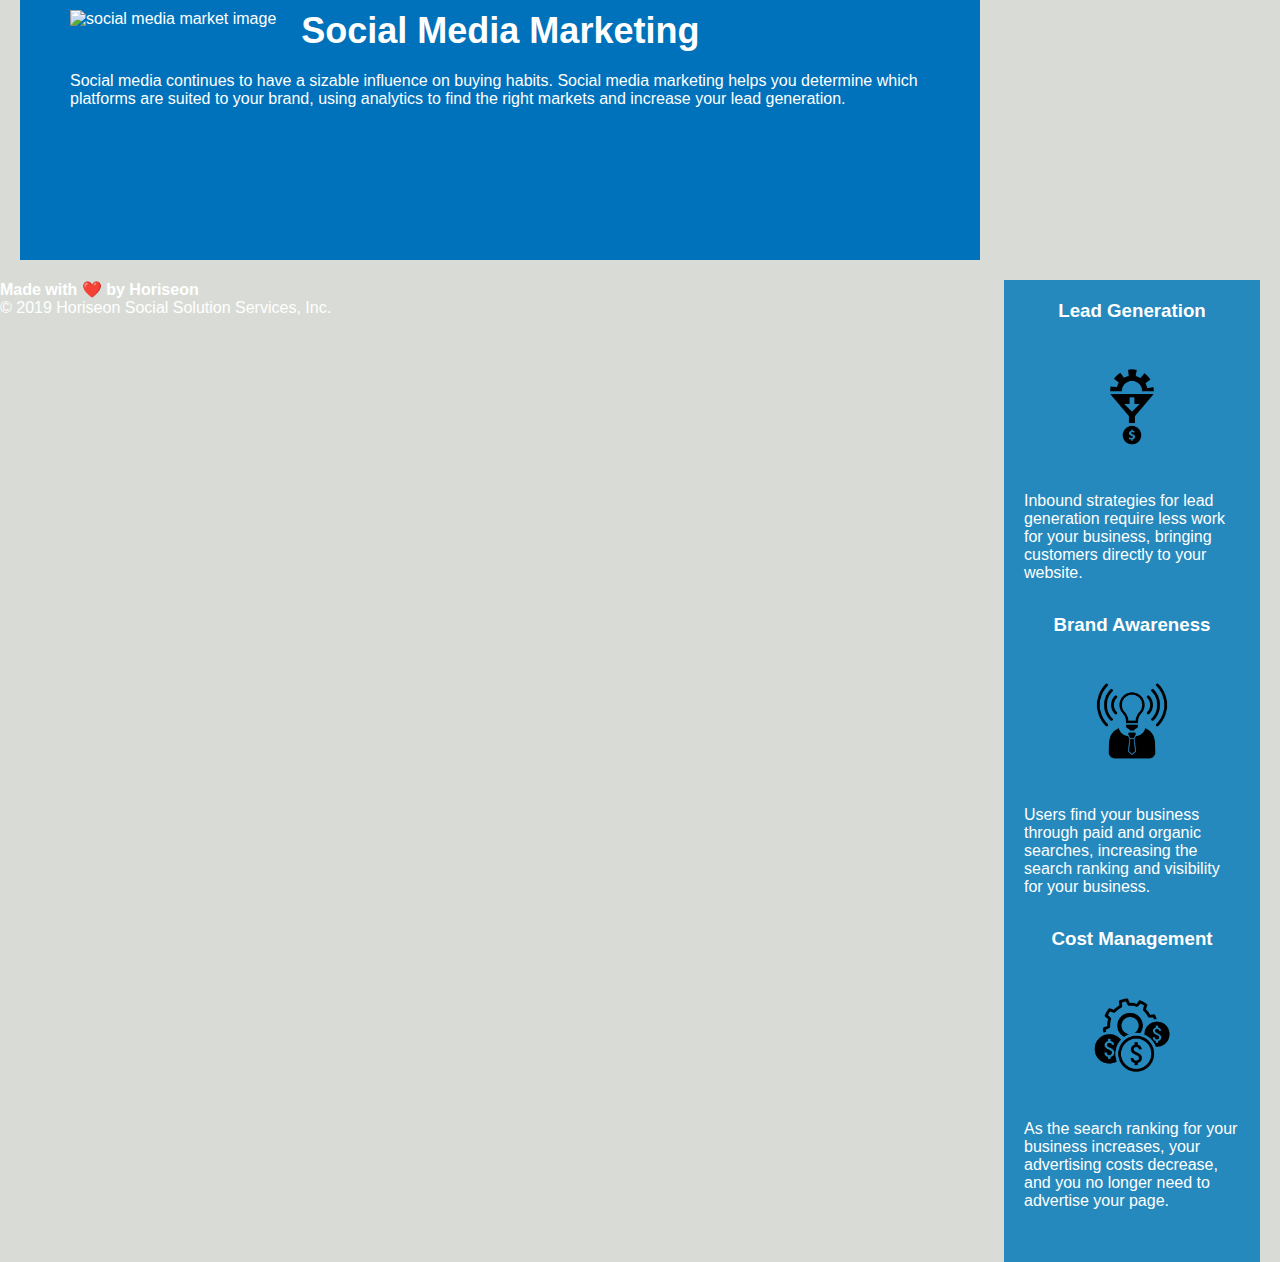
==== commit 5c59bfce: "meta description added" ====
--- a/horison-solution-modified/index.html
+++ b/horison-solution-modified/index.html
@@ -3,93 +3,100 @@
 
 <head>
     <meta charset="UTF-8" />
-    <link rel="stylesheet" href="./assets/css/style.css">
+    <meta name="description" content="horiseon social solution is online marketing which includes Search Engine Optimization, Online Reputation Management, and Social Media Marketing. ">
+    <link rel="stylesheet " href="./assets/css/style.css ">
     <title>Horiseon Social Solution Services</title>
 </head>
 
 <body>
-    <!-- header part -->
-    <div class="header">
-        <header>
-            <h1>Hori<span>seo</span>n</h1>
-            <!-- navigation -->
-            <nav>
-                <ul>
-                    <li>
-                        <a href="#search-engine-optimization">Search Engine Optimization</a>
-                    </li>
-                    <li>
-                        <a href="#online-reputation-management">Online Reputation Management</a>
-                    </li>
-                    <li>
-                        <a href="#social-media-marketing">Social Media Marketing</a>
-                    </li>
-                </ul>
-            </nav>
-        </header>
-        <!-- main content -->
-        <main>
-            <!-- hero section -->
-            <section class="hero-section"> </section>
-            <!-- article part -->
-            <article>
+    <!-- adding header tag inorder to give semantic meaning -->
+    <header>
+        <h1>Hori<span>seo</span>n</h1>
+        <!-- adding nav tag which gives semantic meaning   -->
+        <nav>
+            <ul role="navigation ">
+                <li>
+                    <a href="#search-engine-optimization ">Search Engine Optimization</a>
+                </li>
+                <li>
+                    <a href="#online-reputation-management ">Online Reputation Management</a>
+                </li>
+                <li>
+                    <a href="#social-media-marketing ">Social Media Marketing</a>
+                </li>
+            </ul>
+        </nav>
+    </header>
+    <!-- main content -->
+    <main>
+        <!-- hero section -->
+        <section class="hero-section " role="img "> </section>
+        <!--  article-container section -->
+        <section class="article-container ">
+            <article id="search-engine-optimization ">
                 <div>
-                    <img src="./assets/images/search-engine-optimization.jpg" alt="search engine optimization" class="float-left" />
+
+                    <img src="./assets/images/search-engine-optimization.jpg " alt="search engine optimization image " class="float-left " />
                     <h2>Search Engine Optimization</h2>
                     <p>
                         The dominance of mobile internet use means that users are searching for the right business as they travel, shop, or sit on their couch at home. Search Engine Optimization (SEO) allows you to increase your visibility and find the right customers for your
                         business.
                     </p>
                 </div>
+            </article>
+            <article id="online-reputation-management ">
                 <div>
-                    <img src="./assets/images/online-reputation-management.jpg" alt="online reputation managment" class="float-right" />
+                    <img src="./assets/images/online-reputation-management.jpg " alt="online reputation managment image " class="float-right " />
                     <h2>Online Reputation Management</h2>
                     <p>
                         The web is full of opinions, and some of these can be negative. Social media allows anyone with an internet connection to say whatever they want about your business. Online Reputation Management gives you the control over what potential customers see
                         when they search for your business.
                     </p>
                 </div>
+            </article>
+            <article id="social-media-marketing ">
                 <div>
-                    <img src="./assets/images/social-media-marketing.jpg" alt="social media market" class="float-left" />
+                    <img src="./assets/images/social-media-marketing.jpg " alt="social media market image " class="float-left " />
                     <h2>Social Media Marketing</h2>
                     <p>
                         Social media continues to have a sizable influence on buying habits. Social media marketing helps you determine which platforms are suited to your brand, using analytics to find the right markets and increase your lead generation.
                     </p>
                 </div>
             </article>
-            <!-- aside part -->
-            <aside>
-                <div>
-                    <h3>Lead Generation</h3>
-                    <img src="./assets/images/lead-generation.png" alt="lead generation" />
-                    <p>
-                        Inbound strategies for lead generation require less work for your business, bringing customers directly to your website.
-                    </p>
-                </div>
-                <div>
-                    <h3>Brand Awareness</h3>
-                    <img src="./assets/images/brand-awareness.png" alt="brand awareness" />
-                    <p>
-                        Users find your business through paid and organic searches, increasing the search ranking and visibility for your business.
-                    </p>
-                </div>
-                <div>
-                    <h3>Cost Management</h3>
-                    <img src="./assets/images/cost-management.png" alt="cost managment"></img>
-                    <p>
-                        As the search ranking for your business increases, your advertising costs decrease, and you no longer need to advertise your page.
-                    </p>
-                </div>
-            </aside>
-        </main>
-        <!-- main content ends here -->
-        <!-- footer  -->
-        <footer>
-            <h4>Made with ❤️️ by Horiseon</h4>
-            <p>
-                &copy; 2019 Horiseon Social Solution Services, Inc.
-            </p>
-        </footer>
+        </section>
+        <!-- aside part -->
+        <aside>
+            <div>
+                <h3>Lead Generation</h3>
+                <img src="./assets/images/lead-generation.png " alt="lead generation image " />
+                <p>
+                    Inbound strategies for lead generation require less work for your business, bringing customers directly to your website.
+                </p>
+            </div>
+            <div>
+                <h3>Brand Awareness</h3>
+                <img src="./assets/images/brand-awareness.png " alt="brand awareness image " />
+                <p>
+                    Users find your business through paid and organic searches, increasing the search ranking and visibility for your business.
+                </p>
+            </div>
+            <div>
+                <h3>Cost Management</h3>
+                <img src="./assets/images/cost-management.png " alt="cost managment image ">
+                <p>
+                    As the search ranking for your business increases, your advertising costs decrease, and you no longer need to advertise your page.
+                </p>
+            </div>
+        </aside>
+    </main>
+    <!-- main content ends here -->
+    <!-- footer  -->
+    <footer>
+        <h4>Made with ❤️️ by Horiseon</h4>
+        <p>
+            &copy; 2019 Horiseon Social Solution Services, Inc.
+        </p>
+    </footer>
 </body>
 
 </html>